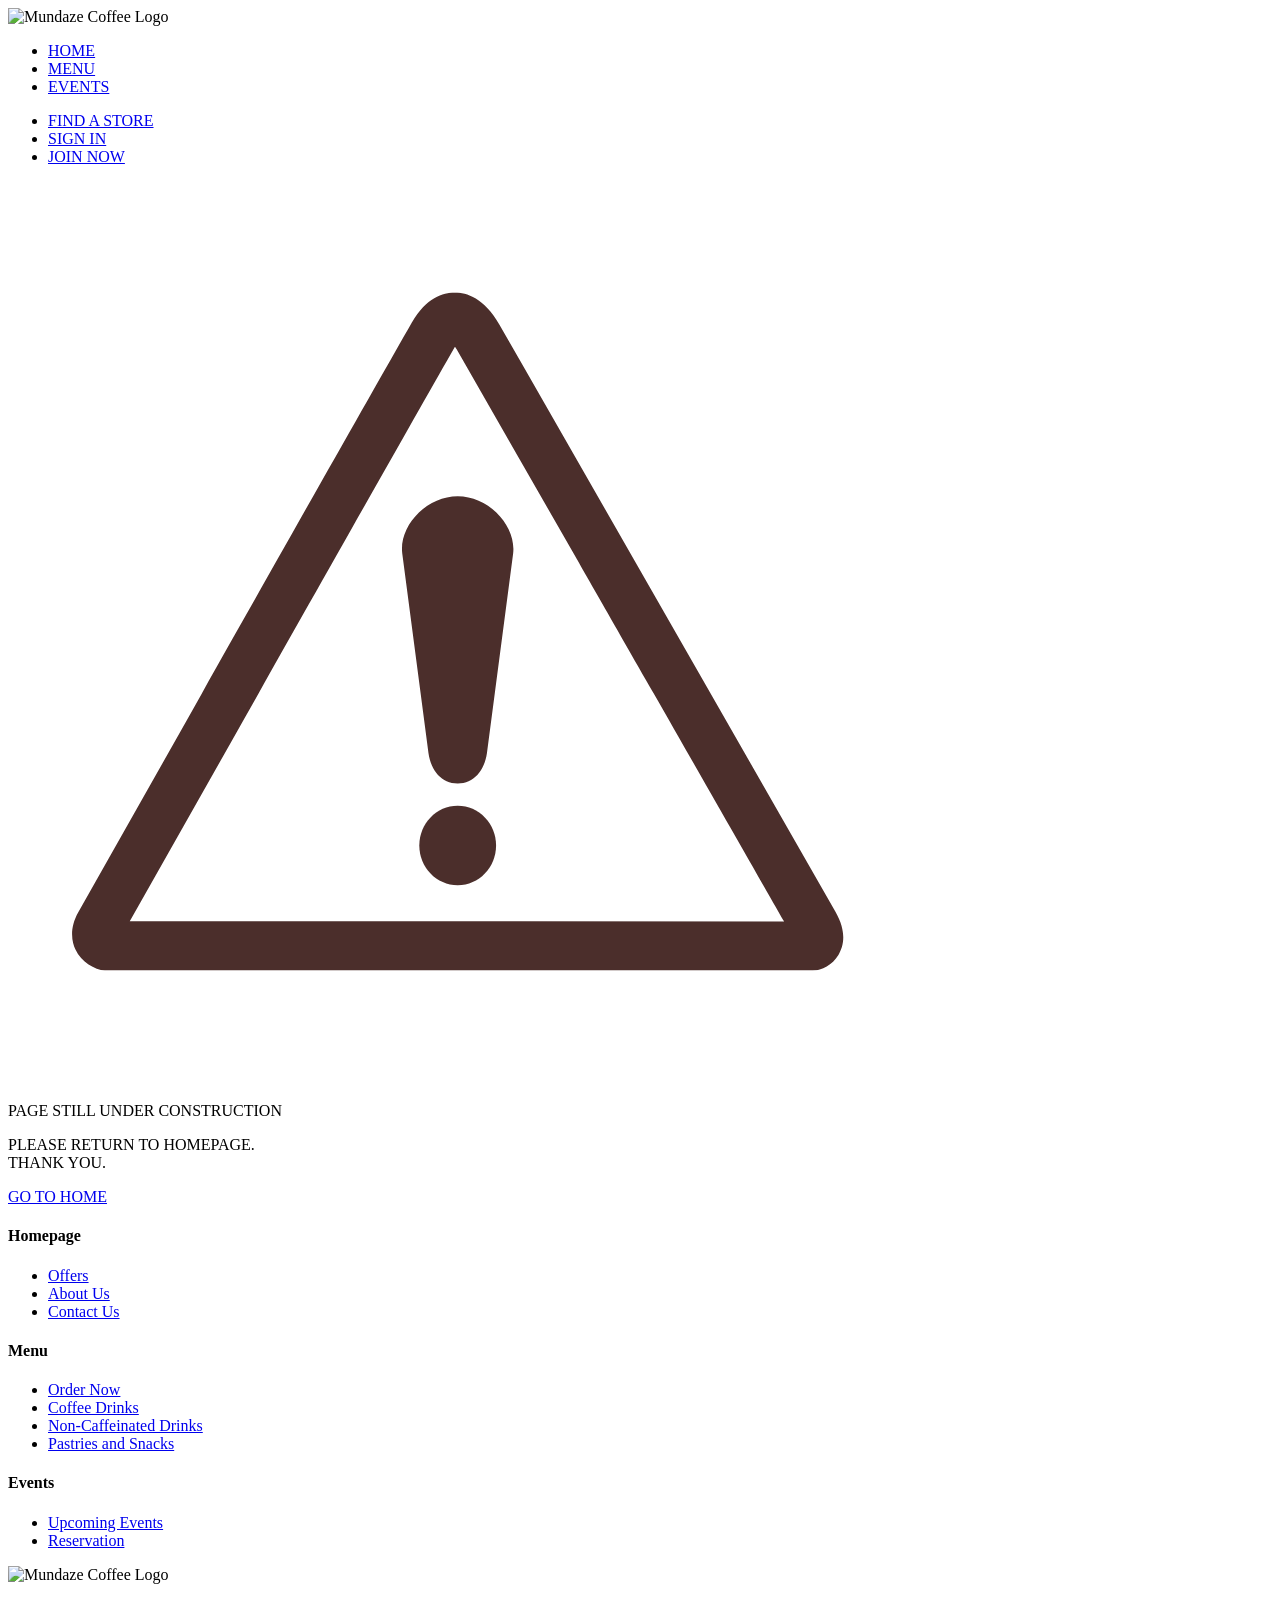
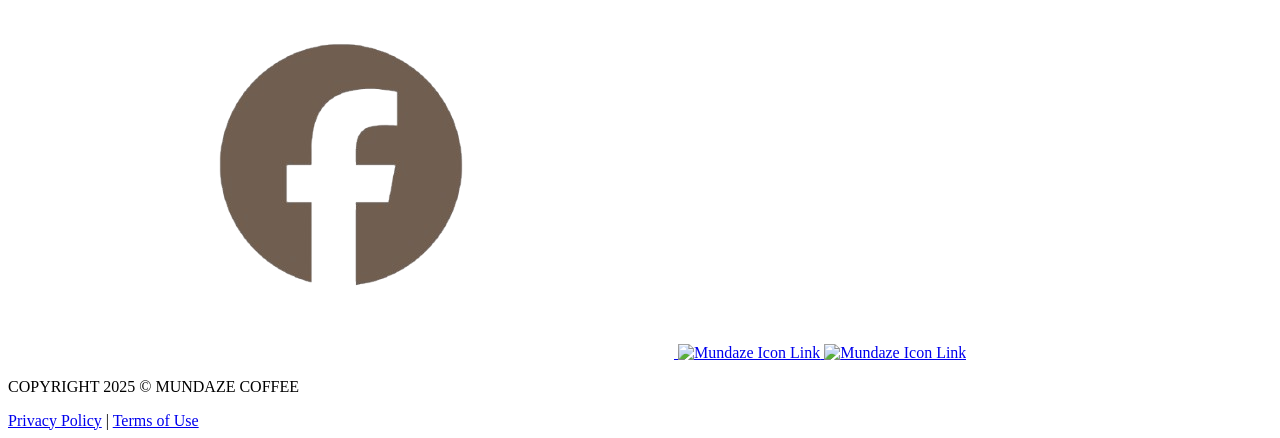
==== disabled.html @ f3aebc01 "Add files via upload" ====
<!DOCTYPE html>
<html lang="en">
<head>
    <meta charset="utf-8" />
    <meta name="viewport" content="width=device-width, initial-scale=1" />
    <title>Page Under Construction</title>

    <link href="https://fonts.googleapis.com/css2?family=League+Gothic&family=Noto+Sans:wght@300;400;600;700&family=Pathway+Gothic+One&family=Raleway:wght@600;700&display=swap" rel="stylesheet">

    <link rel="stylesheet" href="css/styles1.css" />
</head>
<body class="construction-page">
    <!-- NAVIGATION -->
  <nav>
    <div class="nav-left">
      <img src="elements/mundaze_white_logo.png" alt="Mundaze Coffee Logo">
      <ul>
        <li><a href="index.html">HOME</a></li>
        <li><a href="menu.html">MENU</a></li>
        <li><a href="events.html">EVENTS</a></li>
      </ul>
    </div>

    <div class="nav-right">
      <ul>
        <li><a href="disabled.html" class="store-find">FIND A STORE</a></li>
        <li><a href="disabled.html" class="sign-in">SIGN IN</a></li>
        <li><a href="disabled.html" class="join-now">JOIN NOW</a></li>
      </ul>
    </div>
  </nav>

    <section class="construction-container">
        <img src="elements/caution_tag.png" alt="Warning Icon" class="warning-icon"> 

        <p class="main-message">
            PAGE STILL UNDER CONSTRUCTION
        </p>

        <p class="sub-message">
            PLEASE RETURN TO HOMEPAGE.<br>
            THANK YOU.
        </p>

        <a href="index.html" class="home-button">
            GO TO HOME
        </a>
    </section>

    <footer>
        <div class="footer-top">
            <div class="footer-column">
                <h4>Homepage</h4>
                <ul>
                    <li><a href="index.html#offer">Offers</a></li>
                    <li><a href="index.html#abtid">About Us</a></li>
                    <li><a href="index.html#contactus">Contact Us</a></li>
                </ul>
            </div>

            <div class="footer-column">
                <h4>Menu</h4>
                <ul>
                    <li><a href="menu.html#ordernowid">Order Now</a></li>
                    <li><a href="menu.html#espressoid">Coffee Drinks</a></li>
                    <li><a href="menu.html#noncafid">Non-Caffeinated Drinks</a></li>
                    <li><a href="menu.html#pastriesid">Pastries and Snacks</a></li>
                </ul>
            </div>

            <div class="footer-column">
                <h4>Events</h4>
                <ul>
                    <li><a href="events.html">Upcoming Events</a></li>
                    <li><a href="disabled.html">Reservation</a></li>
                </ul>
            </div>
        </div>

        <div class="footer-logo">
            <img src="elements/mundaze_coffee_logo.png" alt="Mundaze Coffee Logo">
        </div>

        <div class="social-icons">
            <a href="disabled.html">
                <img src="elements/fb-.png" alt="Mundaze Icon Link">
            </a>
            <a href="disabled.html">
                <img src="elements/ig-.png" alt="Mundaze Icon Link">
            </a>
            <a href="disabled.html">
                <img src="elements/x-.png" alt="Mundaze Icon Link">
            </a>
        </div>

        <div class="footer-bottom">
            <p>COPYRIGHT 2025 &copy; MUNDAZE COFFEE</p>
            <a href="disabled.html">Privacy Policy</a> | <a href="disabled.html">Terms of Use</a>
        </div>
    </footer>
</body>
</html>
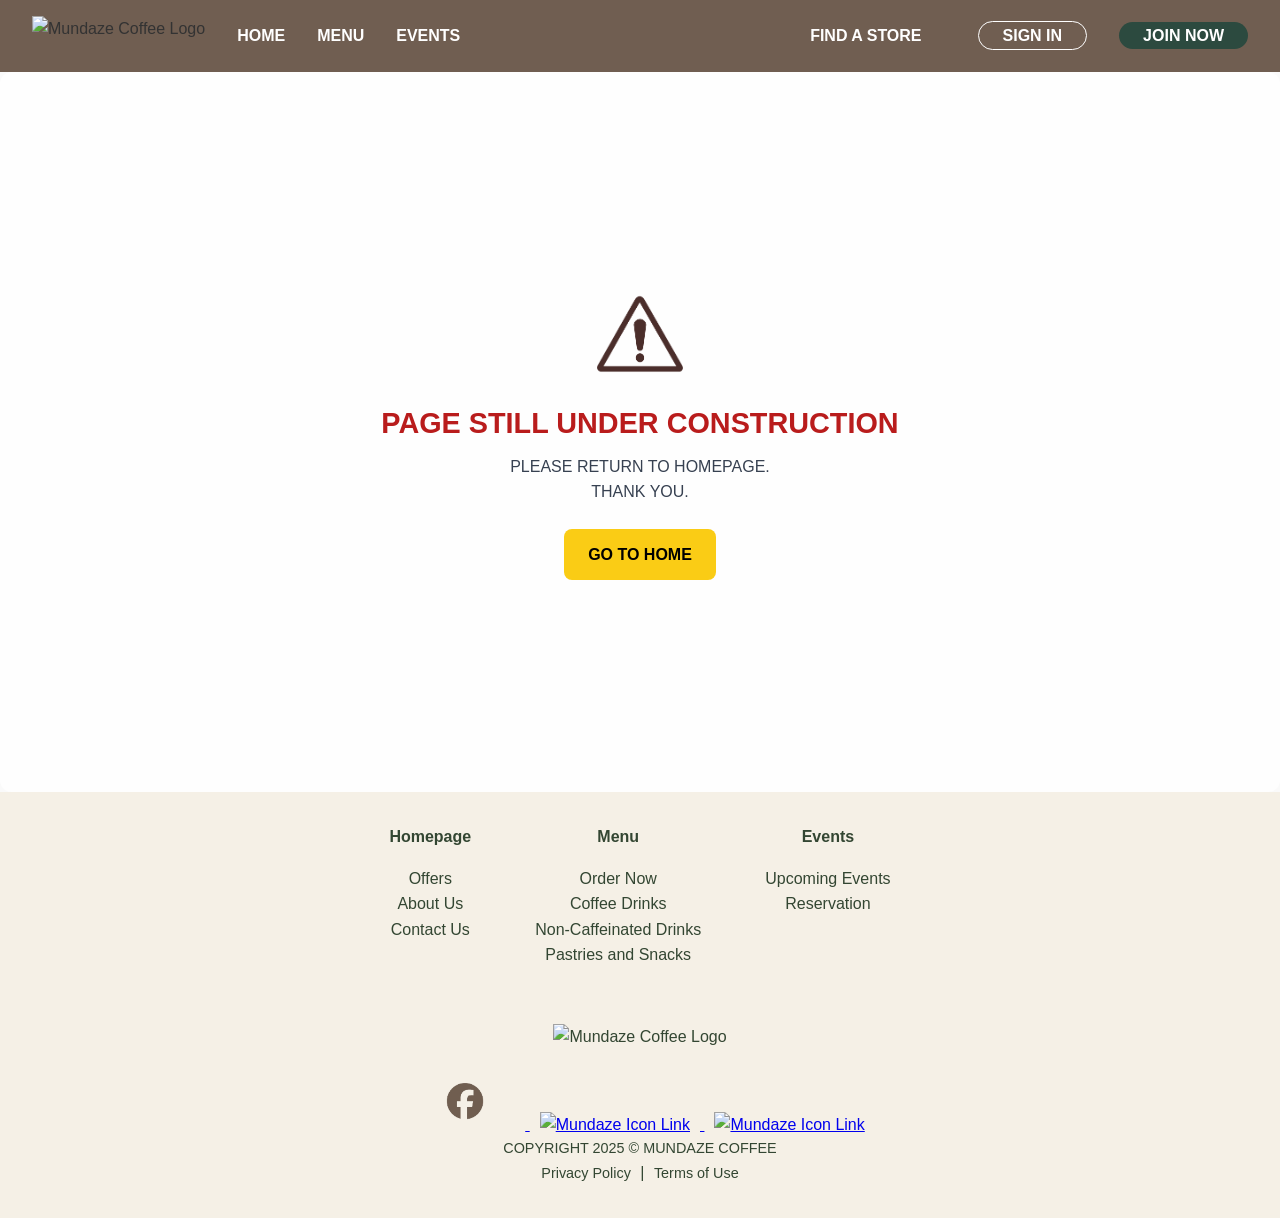
==== commit a00f3728: "ok" ====
--- a/disabled.html
+++ b/disabled.html
@@ -7,7 +7,7 @@
 
     <link href="https://fonts.googleapis.com/css2?family=League+Gothic&family=Noto+Sans:wght@300;400;600;700&family=Pathway+Gothic+One&family=Raleway:wght@600;700&display=swap" rel="stylesheet">
 
-    <link rel="stylesheet" href="css/styles1.css" />
+    <link rel="stylesheet" href="./css/styles1.css" />
 </head>
 <body class="construction-page">
     <!-- NAVIGATION -->
--- a/css/styles1.css
+++ b/css/styles1.css
@@ -0,0 +1,686 @@
+/* ===== RESET & GLOBAL STYLES ===== */
+* {
+  margin: 0;
+  padding: 0;
+  box-sizing: border-box;
+}
+
+html, body {
+  overflow-x: hidden;
+  width: 100%;
+}
+
+body {
+  font-family: "Noto Sans", sans-serif;
+  line-height: 1.6;
+  color: #333;
+  background: #fafafa url(../elements/seamless_bg.png) repeat fixed;
+}
+
+h1, h2, h3 {
+  font-family: "Pathway Gothic One", sans-serif;
+}
+
+p {
+  font-family: "Noto Sans", sans-serif;
+}
+
+.plain-link {
+  text-decoration: none; 
+  color: inherit; 
+  cursor: pointer; 
+}
+
+
+/* ===== NAVBAR ===== */
+nav {
+  background: rgb(112, 94, 81);
+  padding: 1rem 2rem;
+  display: flex;
+  align-items: center;
+  justify-content: space-between;
+}
+
+nav img {
+  height: 40px;
+  margin-right: 2rem;
+}
+
+nav ul {
+  list-style: none;
+  display: flex;
+  gap: 2rem;
+}
+
+nav ul li a {
+  color: #fff;
+  text-decoration: none;
+  font-weight: 600;
+  transition: color 0.3s;
+}
+
+nav ul li a:hover {
+  color: #ffcc66;
+}
+
+.nav-left {
+  display: flex;
+  align-items: center;
+}
+
+.nav-right ul {
+  display: flex;
+  align-items: center;
+  gap: 2rem;
+}
+
+.nav-right ul li a {
+  border: 1px solid #fff;
+  padding: 5px 1.5rem;
+  border-radius: 30px;
+}
+
+.nav-right ul li a:hover {
+  color: #ffcc66;
+}
+
+.nav-right .store-find {
+  border: none;
+}
+
+.nav-right .store-find:hover {
+  color: #1c3028;
+}
+
+.nav-right .sign-in:hover {
+  background: white;
+  color:#705e51;
+}
+
+.nav-right .join-now {
+  background:#2C4A3F;
+  color: white;
+  border: none;
+}
+
+.nav-right .join-now:hover {
+  background: #1c3028;
+  color: white;
+}
+
+
+/* ===== HERO ===== */
+.video-container {
+  position: relative;
+  width: 100%;
+  height: 80vh;
+  overflow: hidden;
+}
+
+.bg-video {
+  width: 100%;
+  height: 100%;
+  object-fit: cover;
+}
+
+.hero {
+  width: 100%;
+  height: 350px; 
+  display: flex;
+  align-items: center;
+  justify-content: center;
+  background-color: #2C4A3F; 
+}
+
+.hero-header {
+  width: 100%;
+  height: auto;
+  object-fit: cover;
+  max-width: 100%; 
+}
+
+
+/* ===== ADVERTISEMENT ===== */
+.advertisment {
+  text-align: center;
+  padding: 3rem 1rem;
+  background: rgba(44, 74, 63, 0.85);
+}
+
+.ad-container {
+  max-width: 900px;
+  margin: auto;
+}
+
+.ad-container img {
+  max-width: 100%;
+}
+
+.ad-quote {
+  font-weight: bold;
+  font-family: 'Pathway Gothic One', sans-serif;
+  font-size: 3rem;
+  color: #fff;
+  margin-top: 1rem;
+}
+
+
+/* ===== ABOUT ===== */
+.about-us {
+  padding: 4rem 2rem;
+  background: rgba(245, 245, 220, 0.85);
+}
+
+.about-content {
+  display: flex;
+  flex-wrap: wrap;
+  gap: 2rem;
+  align-items: center;
+  justify-content: center;
+}
+
+.about-col {
+  flex: 1 1 400px;
+  max-width: 600px;
+}
+
+.about-col img {
+  width: 100%;
+  border-radius: 10px;
+  box-shadow: 0 4px 10px rgba(0,0,0,0.1);
+}
+
+.story-text h2 {
+  font-size: 2rem;
+  margin-bottom: 1rem;
+  font-family: 'Pathway Gothic One', sans-serif;
+}
+
+.story-text p {
+  margin-bottom: 1rem;
+}
+
+
+/* ===== TEAM ===== */
+.team-section {
+  padding: 4rem 2rem;
+  text-align: center;
+  background: rgba(245, 245, 220, 0.85);
+}
+
+.team-header {
+  font-size: 3rem;
+  font-weight: bold;
+  margin-bottom: 2rem;
+  font-family: 'Pathway Gothic One', sans-serif;
+}
+
+.team-container {
+  display: flex;
+  justify-content: center;
+  gap: 3rem;
+  flex-wrap: wrap;
+}
+
+.team-member {
+  max-width: 250px;
+}
+
+.team-member img {
+  width: 100%;
+  margin-bottom: 1rem;
+}
+
+
+/* ===== CONTACT US ===== */
+.contact-section {
+  padding: 4rem 2rem;
+  text-align: center;
+  background: rgba(255, 255, 255, 0.85);
+}
+
+.contact-header {
+  font-size: 3rem;
+  font-weight: bold;
+  margin-bottom: 2rem;
+  font-family: 'Pathway Gothic One', sans-serif;
+}
+
+.contact-container {
+  display: flex;
+  justify-content: center;
+  align-items: flex-start;
+  gap: 2rem;
+  flex-wrap: wrap;
+  margin-top: 2rem;
+}
+
+.map-container iframe,
+.embed-map-frame {
+  width: 600px;
+  height: 400px;
+  border-radius: 12px;
+  max-width: 100%;
+}
+
+.contact-info {
+  display: flex;
+  flex-direction: column;
+  gap: 1.5rem;
+  max-width: 400px;
+  text-align: left;
+}
+
+.info-box {
+  background: rgba(255, 255, 255, 0.9);
+  padding: 1rem 1.5rem;
+  border-radius: 12px;
+  box-shadow: 0 2px 6px rgba(0,0,0,0.1);
+}
+
+
+/* ===== MENU PAGE ===== */
+.menu-section {
+  background-color: #f9f6f0; 
+  padding: 60px 20px;
+}
+
+.menu-section h2 {
+  font-size: 2.5rem;
+  font-weight: bold;
+  color: #334632;
+  text-align: center;
+  margin-bottom: 15px;
+}
+
+.menu-text {
+  color: #181a18;
+  max-width: 700px;
+  margin: 0 auto 40px;
+  font-size: 1rem;
+  line-height: 1.5;
+  text-align: center;
+  position: relative;
+}
+
+.menu-text::after {
+  content: "";
+  display: block;
+  width: 500px;
+  max-width: 90%;
+  height: 2px;
+  background: #181a18;
+  margin: 20px auto 0;
+}
+
+.menu-container {
+  display: grid;
+  grid-template-columns: 250px 1fr;
+  gap: 40px;
+  max-width: 1200px;
+  margin: 0 auto;
+}
+
+.menu-sidebar {
+  background: #fff;
+  border-radius: 12px;
+  padding: 20px;
+  box-shadow: 0 4px 8px rgba(0,0,0,0.1);
+  height: fit-content;
+  color: #2C4A3F;
+  position: sticky; 
+  top: 20px; 
+}
+
+.menu-sidebar h3 {
+  font-size: 1.2rem;
+  font-weight: 700;
+  color: #2C4A3F;
+  margin-bottom: 10px;
+}
+
+.menu-sidebar ul {
+  list-style: none;
+  margin-bottom: 25px;
+}
+
+.menu-sidebar ul li {
+  margin-bottom: 8px;
+  color: #705E51;
+  font-size: 0.95rem;
+  padding-left: 15px;
+  position: relative;
+}
+
+.menu-sidebar ul li::before {
+  content: "•";
+  position: absolute;
+  left: 0;
+  color: #2C4A3F;
+  font-weight: bold;
+}
+
+.mobile-menu-jumps {
+  display: none;
+}
+
+.section-title {
+  font-family: 'Pathway Gothic One', sans-serif;
+  font-size: 1.8rem;
+  font-weight: bold;
+  color: #2C4A3F;
+  margin: 40px 0 20px;
+}
+
+.drink-row {
+  display: grid;
+  grid-template-columns: repeat(auto-fill, minmax(180px, 1fr));
+  gap: 25px;
+  margin-bottom: 40px;
+}
+
+.drink-card {
+  background: #fff;
+  border-radius: 12px;
+  padding: 15px;
+  text-align: center;
+  box-shadow: 0 4px 8px rgba(0,0,0,0.1);
+}
+
+.image-box {
+  width: 100%;
+  height: 180px;
+  background: #2C4A3F;
+  display: flex;
+  align-items: center;
+  justify-content: center;
+  border-radius: 12px;
+  margin-bottom: 10px;
+}
+
+.image-box img {
+  max-height: 150px;
+  width: auto;
+}
+
+.image-box.question-mark {
+  font-size: 3rem;
+  color: #fff;
+  font-weight: bold;
+}
+
+.drink-name {
+  font-weight: bold;
+  margin-top: 5px;
+  color: #2C4A3F;
+}
+
+.drink-price {
+  font-size: 0.9rem;
+  color: #705E51;
+}
+
+
+/* ===== FOOTER ===== */
+footer {
+  background: #f5f0e6;
+  color: #334632; 
+  padding: 2rem;
+  text-align: center;
+}
+
+.footer-top {
+  display: flex;
+  justify-content: center;
+  gap: 4rem;
+  margin-bottom: 2rem;
+  flex-wrap: wrap;
+}
+
+.footer-column h4 {
+  margin-bottom: 1rem;
+}
+
+.footer-column ul {
+  list-style: none;
+}
+
+.footer-column a {
+  color: #334632; 
+  text-decoration: none;
+}
+
+.footer-column a:hover {
+  color: #b69255; 
+}
+
+.footer-logo img {
+  height: 60px;
+  margin: 1.5rem 0;
+}
+
+.social-icons img {
+  width: 100px;
+  margin: 0 10px;
+}
+
+.footer-bottom p,
+.footer-bottom a {
+  color: #334632;
+  font-size: 0.9rem;
+}
+
+.footer-bottom a {
+  margin: 0 5px; 
+  text-decoration: none;
+}
+
+.footer-bottom a:hover {
+  color: #b69255;
+}
+
+
+/* ===== EVENTS ===== */
+.hero-events img {
+  width: 100%;
+  height: auto;
+}
+
+.events-container {
+  margin: 0 auto;
+  padding: 40px 5px;
+  max-width: 1000px;
+  display: grid;
+  grid-template-columns: repeat(2, 2fr);
+  gap: 20px;
+}
+
+.box {
+  text-align: center;
+}
+
+.box img {
+  width: 100%;
+  max-width: 200px;
+  height: auto;
+}
+
+.box:first-child {
+  grid-column: 1/3;
+  text-align: center;
+}
+
+.events-container h3 {
+  font-family: 'Pathway Gothic One', sans-serif;
+  color: #2C4A3F;
+}
+
+.events-container p {
+  font-family: 'Noto Sans', sans-serif;
+}
+
+
+/* ===== CONSTRUCTION ===== */
+.construction-container {
+  display: flex;
+  flex-direction: column;
+  align-items: center;
+  justify-content: center;
+  min-height: 80vh;
+  text-align: center;
+  padding: 2rem;
+  border-radius: 12px;
+  background: rgba(255,255,255,0.85);
+}
+
+.warning-icon {
+  width: 100px;
+  margin-bottom: 1rem;
+}
+
+.main-message {
+  font-size: 1.8rem;
+  font-weight: bold;
+  color: #b91c1c;
+  margin-bottom: 0.5rem;
+}
+
+.sub-message {
+  font-size: 1rem;
+  color: #374151;
+  margin-bottom: 1.5rem;
+}
+
+.home-button {
+  display: inline-block;
+  padding: 0.8rem 1.5rem;
+  background-color: #facc15;
+  color: #000;
+  font-weight: bold;
+  text-decoration: none;
+  border-radius: 8px;
+  transition: background 0.3s ease;
+}
+
+.home-button:hover {
+  background-color: #eab308;
+}
+
+
+/* ===== RESPONSIVE QUERIES ===== */
+@media (max-width: 992px) {
+  .menu-container {
+    grid-template-columns: 200px 1fr;
+  }
+}
+
+@media (max-width: 768px) {
+  /* NAVBAR MOBILE FIX */
+  nav {
+    flex-direction: column;
+    align-items: flex-start;
+    padding: 1rem;
+  }
+  .nav-left {
+    width: 100%;
+    justify-content: space-between;
+    margin-bottom: 0.5rem;
+  }
+  .nav-right {
+    width: 100%;
+  }
+  nav ul li { display: none; }
+  nav ul li.home,
+  nav ul li.menu,
+  nav ul li.events {
+    display: inline-block;
+  }
+  .nav-right ul {
+    gap: 0.5rem;
+    justify-content: center;
+  }
+  .nav-right ul li a {
+    padding: 5px 1rem;
+    font-size: 0.8rem;
+  }
+
+  .video-container { height: 40vh; }
+  .hero { height: 300px; }
+
+  .menu-container {
+    grid-template-columns: 1fr; 
+    gap: 20px;
+  }
+  .menu-sidebar { display: none; }
+  .mobile-menu-jumps {
+    display: flex;
+    overflow-x: auto;
+    gap: 10px;
+    padding: 15px 10px; 
+  }
+  .mobile-menu-jumps a {
+    background: #705E51;
+    color: #fff;
+    padding: 8px 16px;
+    border-radius: 25px;
+    font-size: 0.9rem;
+    font-weight: 600;
+    flex-shrink: 0;
+    text-decoration: none;
+  }
+
+  .drink-row {
+    grid-template-columns: repeat(auto-fill, minmax(140px, 1fr));
+    gap: 15px;
+  }
+  .image-box { height: 140px; }
+
+  .events-container {
+    grid-template-columns: 1fr; 
+    padding: 40px 20px;
+    gap: 30px;
+  }
+  .box:first-child { grid-column: auto; }
+  .box:first-child br { display: none; }
+  .box img {
+    max-width: 250px;
+    margin: 0 auto;
+    display: block; 
+  }
+  .events-container h3 {
+    font-size: 1.5rem;
+    margin-bottom: 0.2rem;
+    text-align: center;
+  }
+  .events-container p {
+    font-size: 1rem;
+    text-align: center;
+  }
+
+  .about-content { flex-direction: column; align-items: center; }
+  .team-container { flex-direction: column; gap: 2rem; }
+  .contact-container { flex-direction: column; align-items: center; gap: 1.5rem; }
+  .map-container iframe,
+  .embed-map-frame {
+    width: 100% !important;
+    height: 250px !important;
+  }
+  .contact-info { max-width: 100%; text-align: center; }
+  .info-box { width: 100%; }
+
+  .footer-top { flex-direction: column; gap: 1.5rem; }
+  .footer-column { text-align: center; width: 100%; }
+  .footer-logo img { max-width: 200px; }
+  .social-icons { margin-top: 1rem; }
+}
+
+@media (max-width: 576px) {
+  @media (max-width: 768px) {
+  nav ul li { display: none; }
+  nav ul li:nth-child(1),
+  nav ul li:nth-child(2),
+  nav ul li:nth-child(3) {
+    display: inline-block;
+    }
+  }
+}
